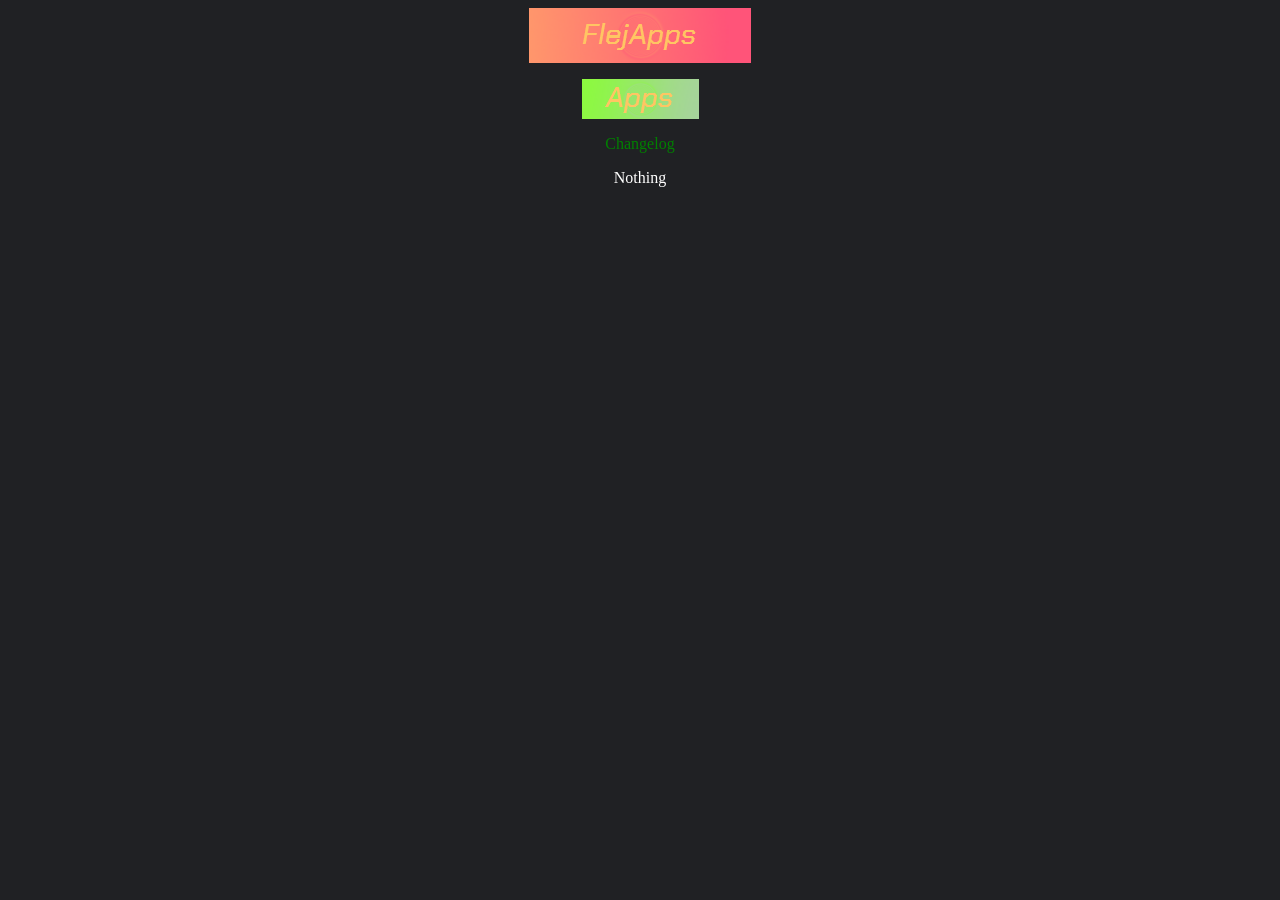
==== index.html @ dbc46c6c "Add files via upload" ====
<html><head>
  <title>FlejApps</title>
  <link rel="stylesheet" href="style.css">
</head>
  
  <div class="demo">
  <div class="perspective-container">
    <div class="card"></div>
  </div>
</div>

<body>
<center>
<img src="ROOT/Images/Logo.png" alt="logo">
<center>
<p>
<a href="FAweb.html"><img src="ROOT/Images/SGLG.png" alt="FlejApps"></a>
<p style="color:green">Changelog</p>
<p style="color:white">Nothing</p>
  



</p></h3></center></center></body></html>
---- style.css ----
body {
  background-image: url("ROOT/Index/Screen.png");
}
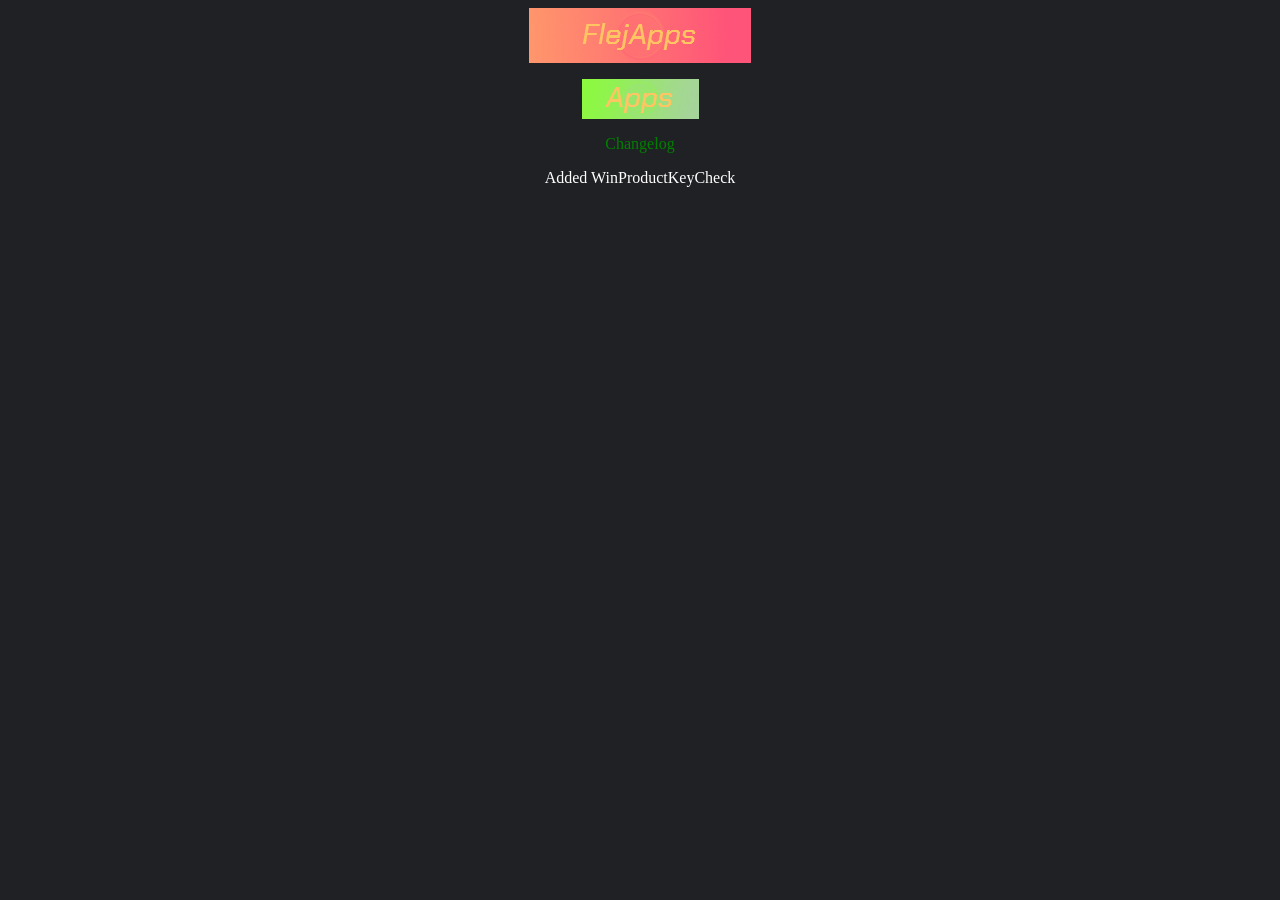
==== commit 55030b71: "Update index.html" ====
--- a/index.html
+++ b/index.html
@@ -16,7 +16,7 @@
 <p>
 <a href="FAweb.html"><img src="ROOT/Images/SGLG.png" alt="FlejApps"></a>
 <p style="color:green">Changelog</p>
-<p style="color:white">Nothing</p>
+<p style="color:white">Added WinProductKeyCheck</p>
   
 
 
